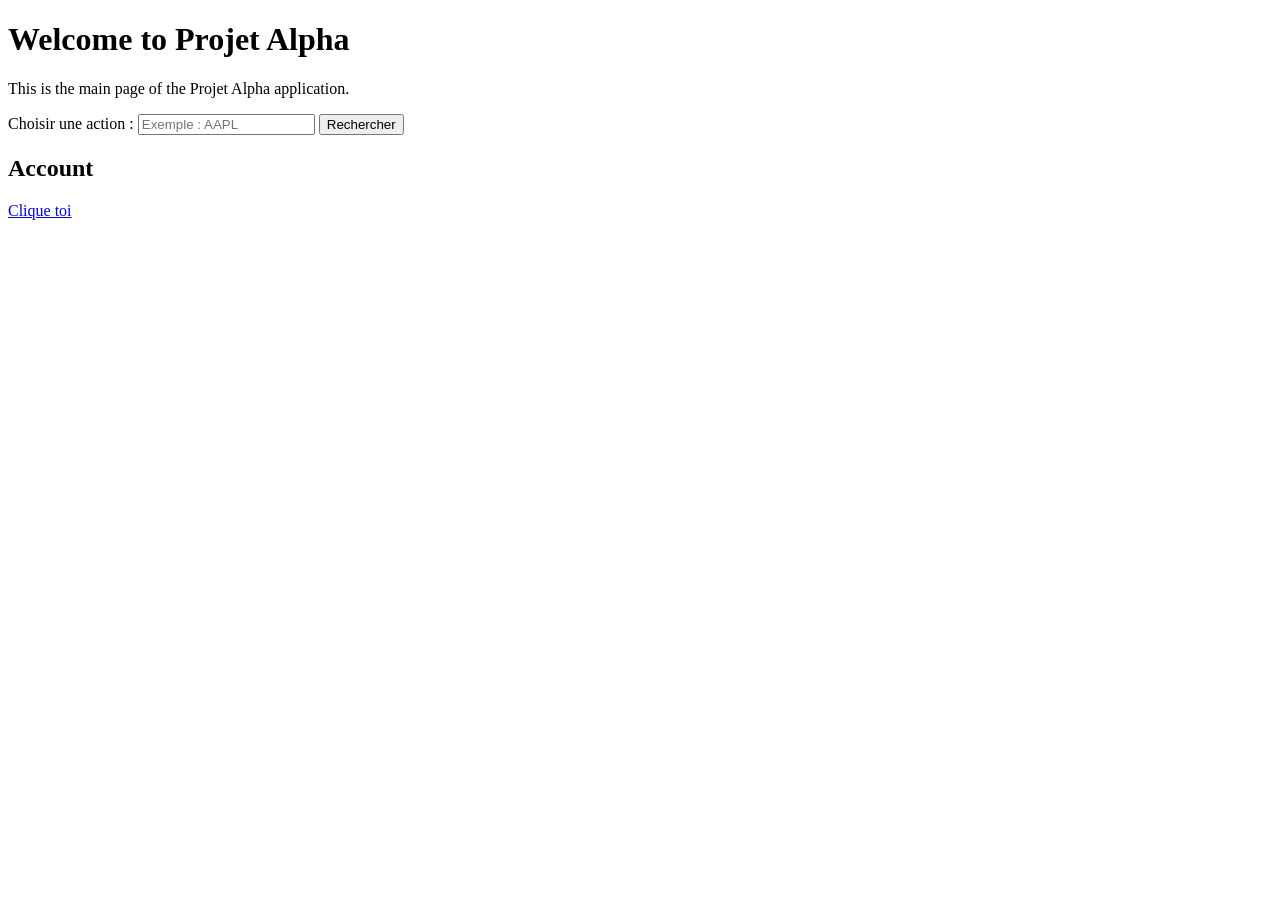
==== alpha/app/front_end/index.html @ b7d69292 "leochaput" ====
<!DOCTYPE html>
<html lang="en">
<head>
    <meta charset="UTF-8">
    <meta name="viewport" content="width=device-width, initial-scale=1.0">
    <title>Projet Alpha</title>
    <link href="style.css" rel="stylesheet">
</head>
<body>
    <h1>Welcome to Projet Alpha</h1>
    <p>This is the main page of the Projet Alpha application.</p>
    <!-- <a href="/stocks">Clique toi </a> -->
    <form action="/stocks" method="get">

        <label>
            Choisir une action :
        </label>
    
        <input 
            type="text" 
            name="ticker"
            placeholder="Exemple : AAPL"
        >
        <button type="submit">
            Rechercher
        </button>
    </form>

    <h2>Account</h2>
    <a href="/account">Clique toi </a>
</body>
</html>
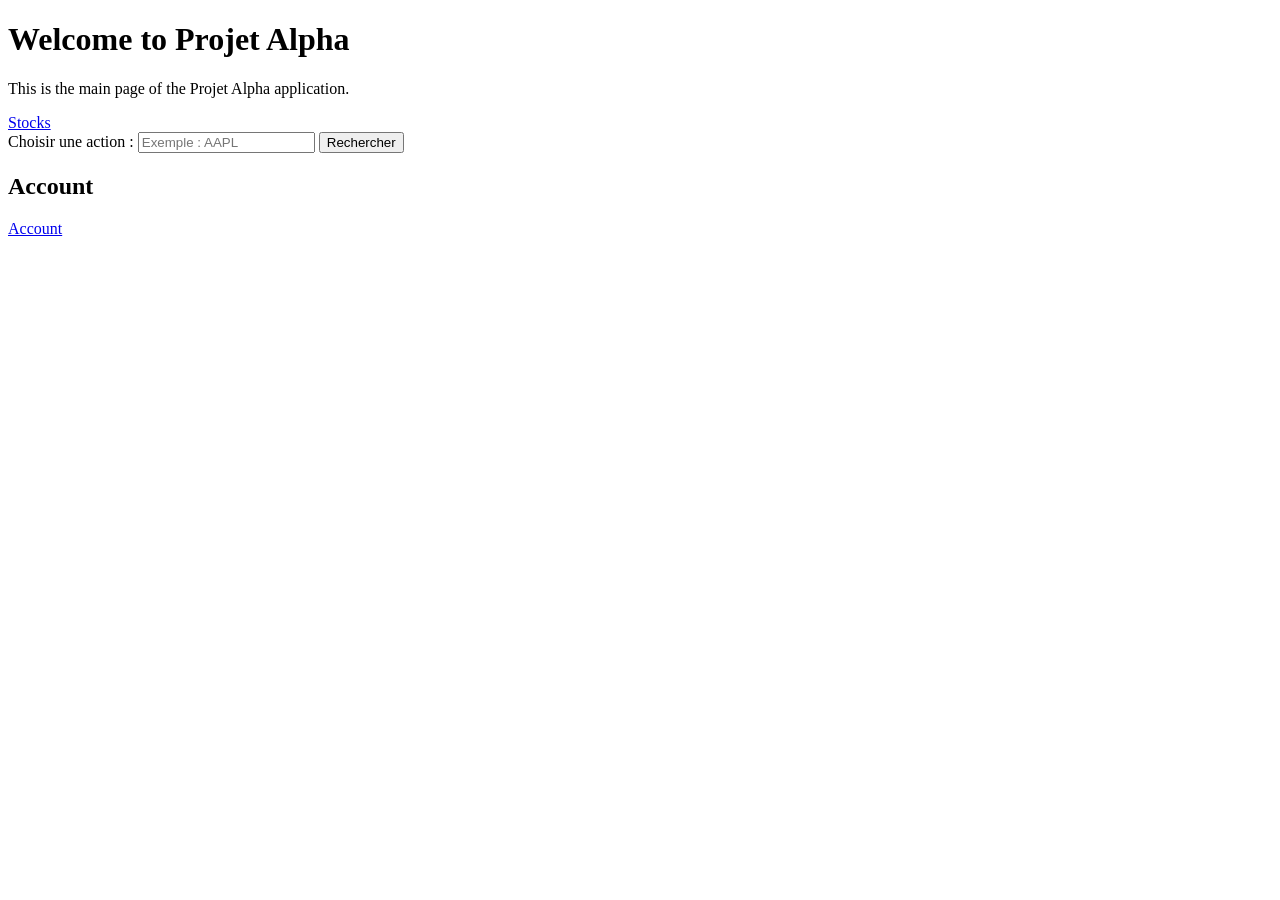
==== commit b9d4c8b3: "css added" ====
--- a/alpha/app/front_end/index.html
+++ b/alpha/app/front_end/index.html
@@ -4,12 +4,12 @@
     <meta charset="UTF-8">
     <meta name="viewport" content="width=device-width, initial-scale=1.0">
     <title>Projet Alpha</title>
-    <link href="style.css" rel="stylesheet">
+    <link rel="stylesheet" href="/static/style.css">
 </head>
 <body>
     <h1>Welcome to Projet Alpha</h1>
     <p>This is the main page of the Projet Alpha application.</p>
-    <!-- <a href="/stocks">Clique toi </a> -->
+    <a href="/stocks">Stocks </a>
     <form action="/stocks" method="get">
 
         <label>
@@ -27,6 +27,6 @@
     </form>
 
     <h2>Account</h2>
-    <a href="/account">Clique toi </a>
+    <a href="/account">Account</a>
 </body>
-</html>+</html> 
